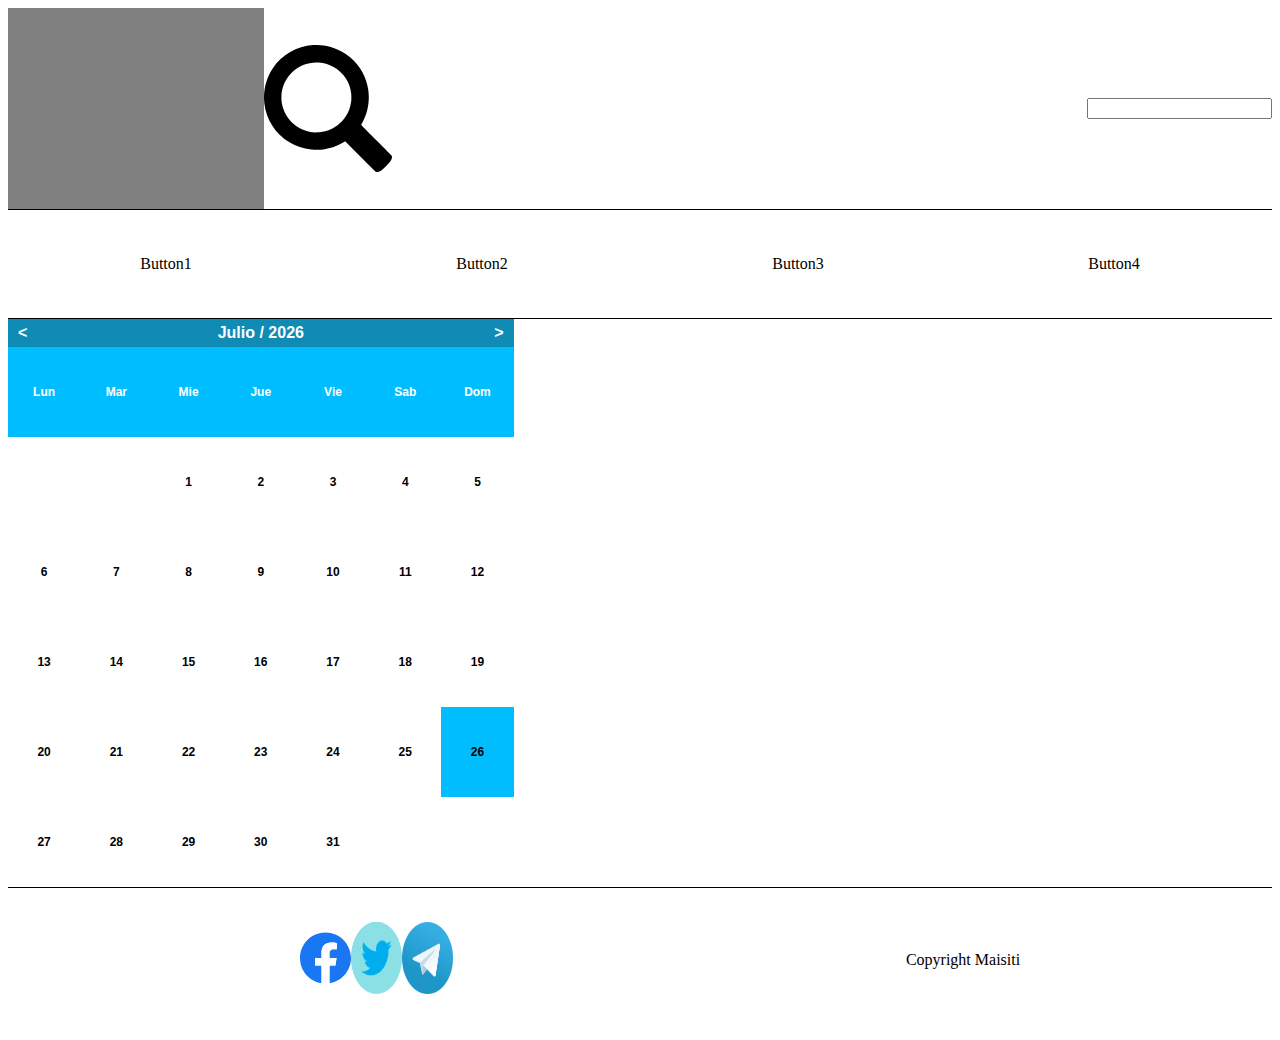
==== index.html @ 034b325f "." ====
<!DOCTYPE html>
<html lang="en">
<head>
    <meta charset="UTF-8">
    <meta name="viewport" content="width=device-width, initial-scale=1.0">
    <meta http-equiv="X-UA-Compatible" content="ie=edge">
    <link rel="stylesheet" href="main.css">
    <title>Maisiti</title>
</head>
<body>
    <div id="container">
        <header id="header">
            <div id="headerImg">
                <div id="logo">
                    
                </div>
                <div id="ampliar">
                    <img src="./img/lupa.svg">
                </div>
            </div>
            <div id="buscador">
                <input type="text"/>
            </div>
        </header>
        <nav id="nav">
            <a href="#">Button1</a>
            <a href="#">Button2</a>
            <a href="#">Button3</a>
            <a href="#">Button4</a>
        </nav>
        <div id="main">
                <table id="calendar">
                        <caption></caption>
                        <thead>
                            <tr>
                                <th>Lun</th><th>Mar</th><th>Mie</th><th>Jue</th><th>Vie</th><th>Sab</th><th>Dom</th>
                            </tr>
                        </thead>
                        <tbody>
                        </tbody>
                    </table>
        </div>
        <footer id="footer">
            <ul>
                <li><img src="./img/face.svg"/></li>
                <li><img src="./img/twitter.png"/></li>
                <li><img src="./img/tele.png"/></li>
            </ul>
            <p>Copyright Maisiti</p>
        </footer>
    </div>
    <script>
            var actual=new Date();
            function pulsado(event){
                if(event.target.style.backgroundColor != "rgb(151, 0, 255)"){
                    let aux = document.getElementsByTagName("td");
                    let celdas = Array.prototype.slice.call(aux);
                    celdas.forEach((celda)=>{
                        if(celda.style.backgroundColor == "rgb(151, 0, 255)"){
                            celda.style.backgroundColor = "#FFFFFF";
                        }
                    });
                    event.target.style.backgroundColor = "#9700ff";
                }
                else{
                    event.target.style.backgroundColor = "#FFFFFF";
                }
            }
            function mostrarCalendario(year,month)
            {
                var now=new Date(year,month-1,1);
                var last=new Date(year,month,0);
                var primerDiaSemana=(now.getDay()==0)?7:now.getDay();
                var ultimoDiaMes=last.getDate();
                var dia=0;
                var resultado="<tr>";
                var diaActual=0;
                console.log(ultimoDiaMes);
                var last_cell=primerDiaSemana+ultimoDiaMes;
                for(var i=1;i<=42;i++)
                {
                    if(i==primerDiaSemana)
                    {
                        dia=1;
                    }
                    if(i<primerDiaSemana || i>=last_cell)
                    {
                        resultado+="<td>&nbsp;</td>";
                    }else{
                        if(dia==actual.getDate() && month==actual.getMonth()+1 && year==actual.getFullYear())
                            resultado+="<td class='hoy'>"+dia+"</td>";
                        else
                            resultado+="<td onclick='pulsado(event)'>"+dia+"</td>";
                        dia++;
                    }
                    if(i%7==0)
                    {
                        if(dia>ultimoDiaMes)
                            break;
                        resultado+="</tr><tr>\n";
                    }
                }

                resultado+="</tr>";
                var meses=Array("Enero", "Febrero", "Marzo", "Abril", "Mayo", "Junio", "Julio", "Agosto", "Septiembre", "Octubre", "Noviembre", "Diciembre");
                nextMonth=month+1;
                nextYear=year;
                if(month+1>12)
                {
                    nextMonth=1;
                    nextYear=year+1;
                }
                prevMonth=month-1;
                prevYear=year;
                if(month-1<1)
                {
                    prevMonth=12;
                    prevYear=year-1;
                }
                document.getElementById("calendar").getElementsByTagName("caption")[0].innerHTML="<a class='flechaizquierda' onclick='mostrarCalendario("+prevYear+","+prevMonth+")'>&lt;</a><div class='fecha'>"+meses[month-1]+" / "+year+"</div><a class='flechaderecha' onclick='mostrarCalendario("+nextYear+","+nextMonth+")'>&gt;</a>";
                document.getElementById("calendar").getElementsByTagName("tbody")[0].innerHTML=resultado;
            }
            mostrarCalendario(actual.getFullYear(),actual.getMonth()+1);
            </script>
</body>
</html>
---- main.css ----
#container{
    display: grid;
    grid-template-areas:"header header header header"
                        "nav nav nav nav"
                        "main main main main"
                        "footer footer footer footer";
}
#header{
    grid-area: header;
    display: flex;
    flex-direction: row;
    justify-content: space-between;
    border-bottom: 1px black solid;
}
#headerImg,#buscador{
    display: flex;
    flex-direction: row;
    justify-content: space-between;
}
#buscador input{
    margin-left:5vw;
    margin-top:10vh;
    margin-bottom:10vh;
}
#logo{
    width: 20vw;
    height: 100%;
    background-color: grey;
}
#ampliar{
    align-self: center;
    width: 10vw;
    height: 100%;
}
#ampliar img{
    width: 100%;
    height: 100%;
}
#nav{
    grid-area: nav;
    display: flex;
    flex-direction: row;
    justify-content: space-around;
    padding-top: 5vh;
    padding-bottom: 5vh;
    border-bottom: 1px black solid;
}
#nav a{
    text-decoration: none;
    color: black;
}
#main{
    grid-area: main;
}
#footer{
    grid-area: footer;
    display: flex;
    flex-direction: row;
    justify-content: space-around;
    padding: 2vh 2vw;
    border-top: 1px black solid;
}
#main{
    display:grid;
    grid-template-columns:4fr 6fr;
}
#footer p{
    align-self: center;
}
#footer ul{
    display: flex;
    flex-direction: row;
    justify-content: space-around;
    list-style-type: none;
}
#footer ul li img{
    width: 4vw;
    height: 8vh;
}



#calendar {
    grid-column:1;
    font-family:Arial;
    font-size:12px;
    display:flex;
    flex-flow:column nowrap;
}
#calendar caption {
    display:flex;
    flex-flow:row nowrap;
    justify-content:space-between;
    padding:5px 10px;
    background-color:#0F8BB6;
    color:#fff;
    font-weight:bold;
    font-size:medium;
}
#calendar caption .fecha{
    align-self:center;
}
#calendar caption .flechaderecha{
    align-self:flex-end;
    cursor:pointer;
}
#calendar caption .flechaizquierda{
    align-self:flex-start;
    cursor:pointer;
}
#calendar thead tr,#calendar tbody tr{
    display:grid;
    height:10vh;
    grid-template-columns:repeat(7,1fr);
}
#calendar th {
    background-color:#00bdff;
    color:#fff;
}
#calendar th,#calendar td{
    display:flex;
    flex-flow:column nowrap;
    justify-content:center;
    align-items:center;
}
#calendar td {
    padding:2px 5px;
    background-color:white;
    font-weight:bold;
    cursor:pointer;
}
#calendar td:hover{
    background-color:#9700ff!important;
}
#calendar .hoy {
    background-color:#00bdff;
}
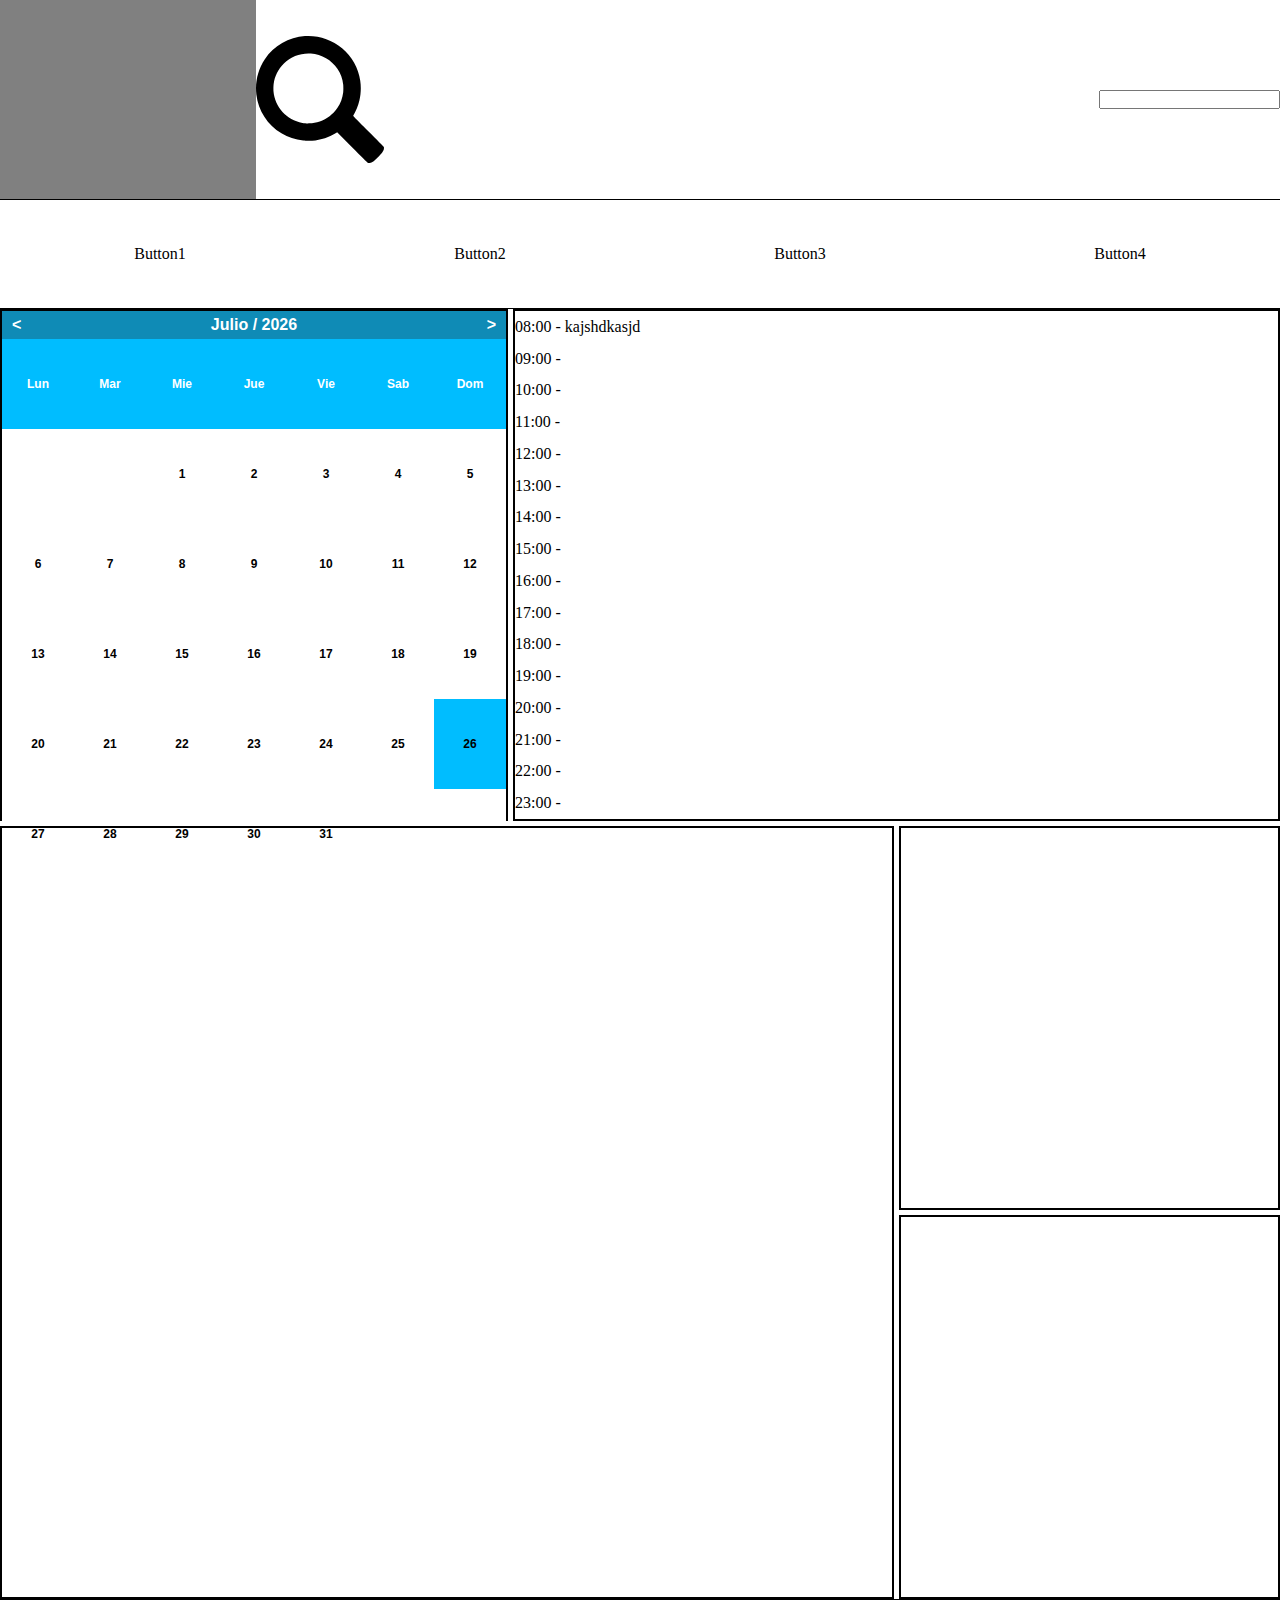
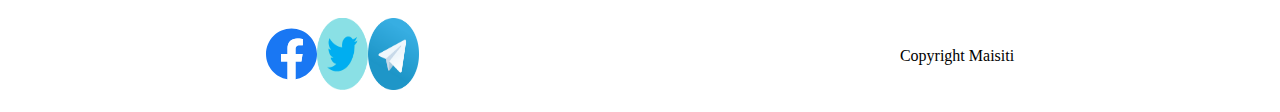
==== commit 4e53da8c: "asdasd" ====
--- a/index.html
+++ b/index.html
@@ -38,7 +38,30 @@
                         </thead>
                         <tbody>
                         </tbody>
-                    </table>
+                </table>
+                <section id="agenda">
+                    <ul>
+                        <li onclick="seleccionarAgenda(event)">08:00 - kajshdkasjd</li>
+                        <li onclick="seleccionarAgenda(event)">09:00 -</li>
+                        <li onclick="seleccionarAgenda(event)">10:00 -</li>
+                        <li onclick="seleccionarAgenda(event)">11:00 -</li>
+                        <li onclick="seleccionarAgenda(event)">12:00 -</li>
+                        <li onclick="seleccionarAgenda(event)">13:00 -</li>
+                        <li onclick="seleccionarAgenda(event)">14:00 -</li>
+                        <li onclick="seleccionarAgenda(event)">15:00 -</li>
+                        <li onclick="seleccionarAgenda(event)">16:00 -</li>
+                        <li onclick="seleccionarAgenda(event)">17:00 -</li>
+                        <li onclick="seleccionarAgenda(event)">18:00 -</li>
+                        <li onclick="seleccionarAgenda(event)">19:00 -</li>
+                        <li onclick="seleccionarAgenda(event)">20:00 -</li>
+                        <li onclick="seleccionarAgenda(event)">21:00 -</li>
+                        <li onclick="seleccionarAgenda(event)">22:00 -</li>
+                        <li onclick="seleccionarAgenda(event)">23:00 -</li>
+                    </ul>
+                </section>
+                <section id="noticias"></section>
+                <section id="login"></section>
+                <section id="incidencias"></section>
         </div>
         <footer id="footer">
             <ul>
@@ -66,6 +89,18 @@
                     event.target.style.backgroundColor = "#FFFFFF";
                 }
             }
+
+            function seleccionarAgenda(event){
+                hora = event.target;
+                if(hora.style.backgroundColor != "rgb(0, 189, 255)"){
+                    hora.style.backgroundColor = "#00bdff"
+                }
+                else{
+                    hora.style.backgroundColor = "#FFFFFF";
+                }
+
+            }
+
             function mostrarCalendario(year,month)
             {
                 var now=new Date(year,month-1,1);
--- a/main.css
+++ b/main.css
@@ -1,3 +1,8 @@
+*{
+    padding:0;
+    margin:0;
+    box-sizing:border-box;
+}
 #container{
     display: grid;
     grid-template-areas:"header header header header"
@@ -62,7 +67,10 @@
 }
 #main{
     display:grid;
-    grid-template-columns:4fr 6fr;
+    grid-template-columns:.4fr .3fr .3fr;
+    grid-template-rows:4fr 3fr 3fr;
+    column-gap:5px;
+    row-gap:5px;
 }
 #footer p{
     align-self: center;
@@ -78,14 +86,61 @@
     height: 8vh;
 }
 
-
-
 #calendar {
+    width:100%;
+    height:100%;
+    border:2px solid black;
     grid-column:1;
+    grid-row:1;
+    max-height:40vw;
     font-family:Arial;
     font-size:12px;
     display:flex;
     flex-flow:column nowrap;
+}
+
+#agenda{
+    border:2px solid black;
+    padding:0;
+    margin:0;
+    grid-column:2/4;
+    grid-row:1;
+}
+#agenda ul{
+    width:100%;
+    height:100%;
+    display:flex;
+    flex-flow:column nowrap;
+    align-items:stretch;
+    align-content:stretch;
+}
+#agenda ul li{
+    cursor:pointer;
+    list-style-type:none;
+    flex:1;
+    display:flex;
+    flex-flow: row nowrap;
+    align-items:center;
+}
+#agenda ul li:hover{
+    background-color:#00bdff!important;
+}
+#noticias{
+    grid-column:1/3;
+    grid-row:2/4;
+    border:2px solid black;
+    width:100%;
+    height:100%;
+}
+#login{
+    grid-row:2;
+    grid-column:3;
+    border:2px solid black;
+}
+#incidencias{
+    grid-row:3;
+    grid-column:3;
+    border:2px solid black;
 }
 #calendar caption {
     display:flex;
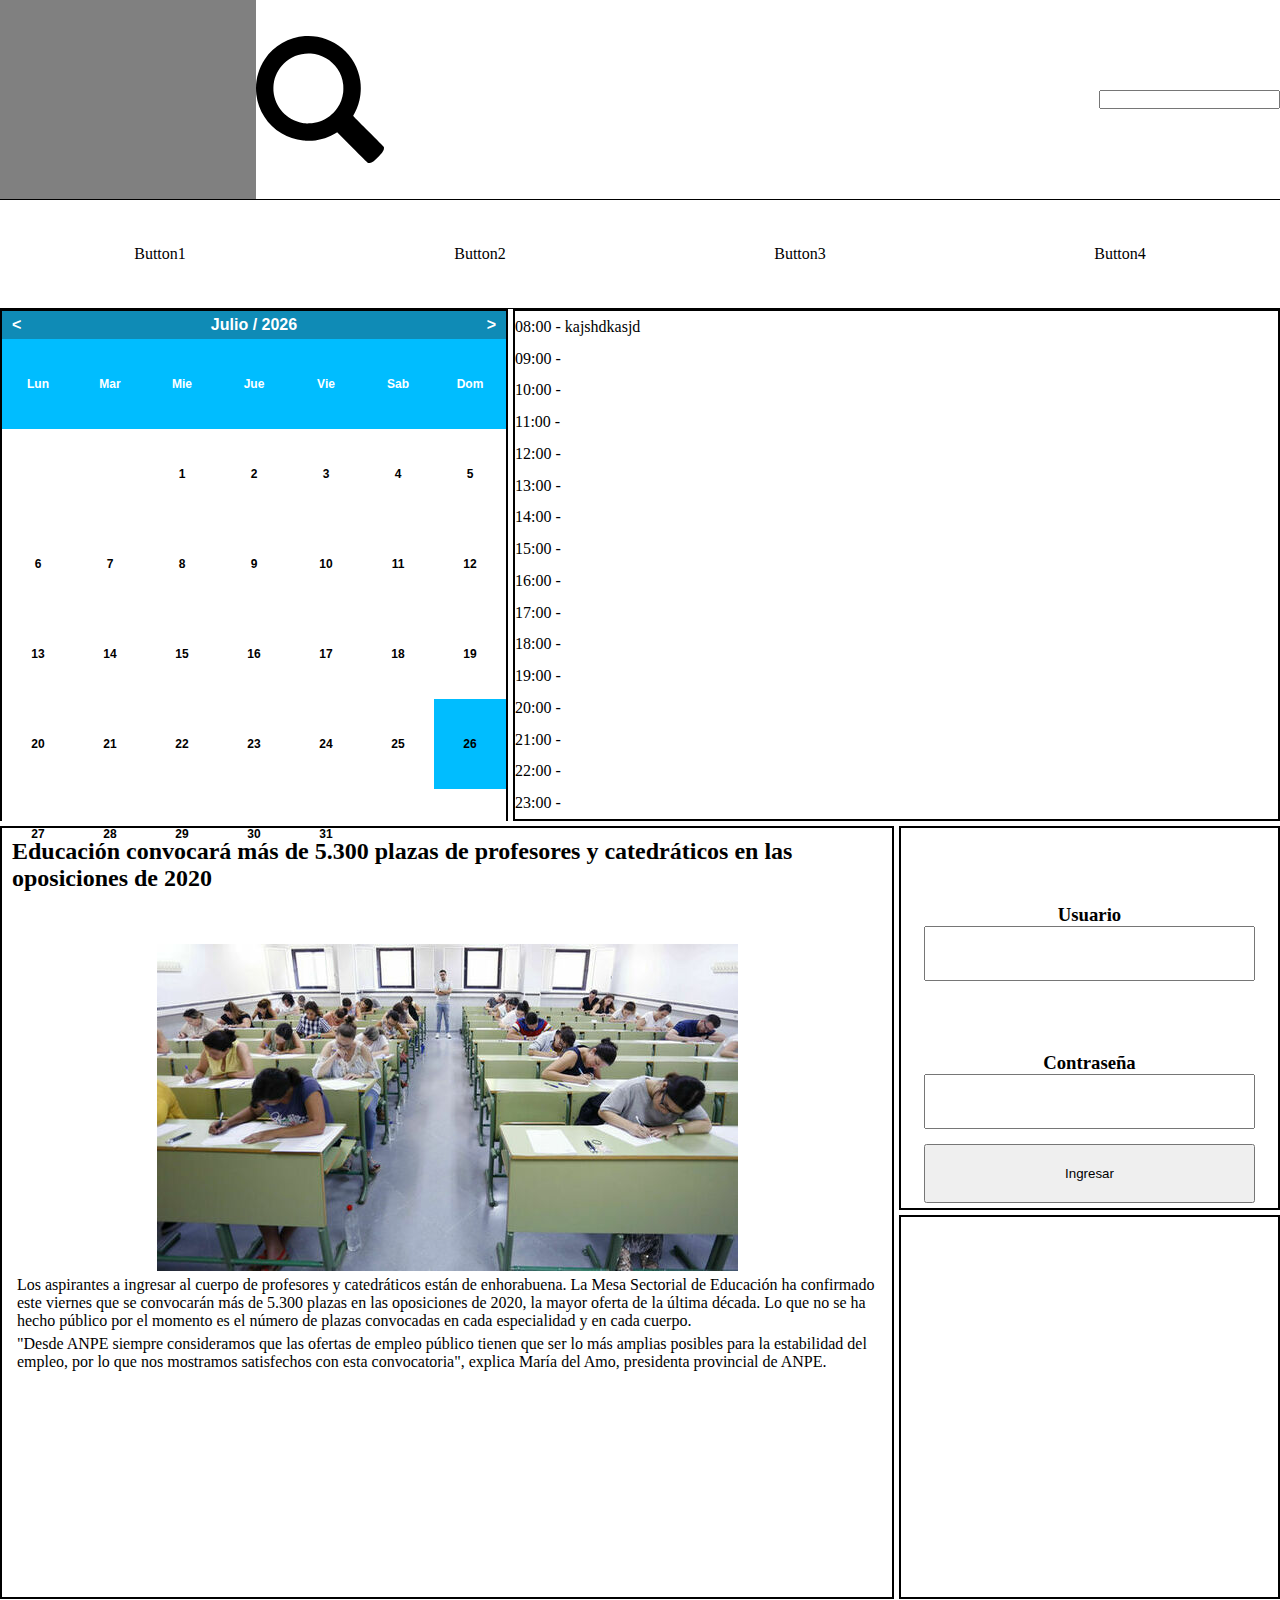
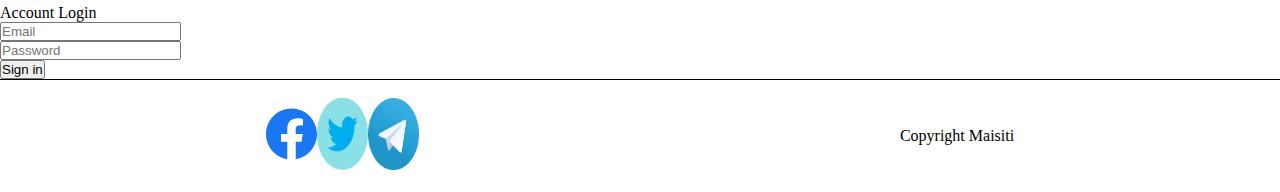
==== commit 22372e5d: "." ====
--- a/index.html
+++ b/index.html
@@ -59,8 +59,51 @@
                         <li onclick="seleccionarAgenda(event)">23:00 -</li>
                     </ul>
                 </section>
-                <section id="noticias"></section>
-                <section id="login"></section>
+                <section id="noticias">
+                    <h2 class="titular">Educación convocará más de 5.300 plazas de profesores y catedráticos en las oposiciones de 2020</h2>
+                    <img class="imagen" src="./img/imagenNoticia.jpg">
+                    <div class="contenido">
+                        <p>Los aspirantes a ingresar al cuerpo de profesores y catedráticos están de enhorabuena. 
+                        La Mesa Sectorial de Educación ha confirmado este viernes que se convocarán más de 5.300 plazas en las oposiciones de 2020, 
+                        la mayor oferta de la última década. Lo que no se ha hecho público por el momento es el número de plazas convocadas en cada 
+                        especialidad y en cada cuerpo.</p>
+                        <p>"Desde ANPE siempre consideramos que las ofertas de empleo público tienen que ser lo más amplias posibles para la estabilidad 
+                        del empleo, por lo que nos mostramos satisfechos con esta convocatoria", explica María del Amo, presidenta provincial de ANPE. </p>
+                    </div>
+                </section>
+                <section id="login">
+                    <label>
+                        <h3>Usuario</h3>
+                    </label>
+                    <input type="text" id="inputuser">
+                    <label><h3>Contraseña</h3></label>
+                    <input type="password" id="inputpass">
+                    <p>
+                    <button id="botonCrear">Ingresar</button>
+                    </p>
+                </section>
+            <div class="wrap-login100 p-l-55 p-r-55 p-t-65 p-b-50">
+                    <form class="login100-form validate-form">
+                    <span class="login100-form-title p-b-33">
+                        Account Login
+                    </span>
+                    <div class="wrap-input100 validate-input" data-validate="Valid email is required: ex@abc.xyz">
+                        <input class="input100" type="text" name="email" placeholder="Email">
+                        <span class="focus-input100-1"></span>
+                        <span class="focus-input100-2"></span>
+                    </div>
+                    <div class="wrap-input100 rs1 validate-input" data-validate="Password is required">
+                        <input class="input100" type="password" name="pass" placeholder="Password">
+                        <span class="focus-input100-1"></span>
+                        <span class="focus-input100-2"></span>
+                    </div>
+                    <div class="container-login100-form-btn m-t-20">
+                        <button class="login100-form-btn">
+                            Sign in
+                        </button>
+                    </div>
+                    </form>
+                    </div>
                 <section id="incidencias"></section>
         </div>
         <footer id="footer">
--- a/main.css
+++ b/main.css
@@ -54,9 +54,6 @@
     text-decoration: none;
     color: black;
 }
-#main{
-    grid-area: main;
-}
 #footer{
     grid-area: footer;
     display: flex;
@@ -71,6 +68,11 @@
     grid-template-rows:4fr 3fr 3fr;
     column-gap:5px;
     row-gap:5px;
+    grid-area: main;
+}
+#reg{
+    display:inline;
+    padding: 20px;
 }
 #footer p{
     align-self: center;
@@ -88,7 +90,6 @@
 
 #calendar {
     width:100%;
-    height:100%;
     border:2px solid black;
     grid-column:1;
     grid-row:1;
@@ -98,7 +99,9 @@
     display:flex;
     flex-flow:column nowrap;
 }
-
+#calendar ul{
+    flex:1;
+}
 #agenda{
     border:2px solid black;
     padding:0;
@@ -126,17 +129,52 @@
     background-color:#00bdff!important;
 }
 #noticias{
+    padding:10px;
     grid-column:1/3;
     grid-row:2/4;
     border:2px solid black;
     width:100%;
     height:100%;
+    display:flex;
+    flex-flow: column nowrap;
+    justify-content:space-between;
+    align-items:center;
+}
+#noticias .titular{
+    flex:1;
+}
+#noticias .imagen{
+    flex:3;
+}
+#noticias .contenido{
+    flex:3;
+}
+#noticias p{
+    margin:5px;
 }
 #login{
     grid-row:2;
     grid-column:3;
     border:2px solid black;
-}
+    cursor:pointer;
+    text-align:center;
+    padding:5px;
+    background-color:white;
+    display:grid;
+    grid-template-columns: .5fr 9fr .5fr;
+    grid-template-rows:0.25fr 0.15fr 0.25fr 0.15fr 0.2fr;
+}
+#login label, #login input, #login p{
+    grid-column:2;
+    display:flex;
+    flex-flow:column nowrap;
+    justify-content:flex-end;
+}
+#login button{
+    height:80%;
+}
+
+
 #incidencias{
     grid-row:3;
     grid-column:3;
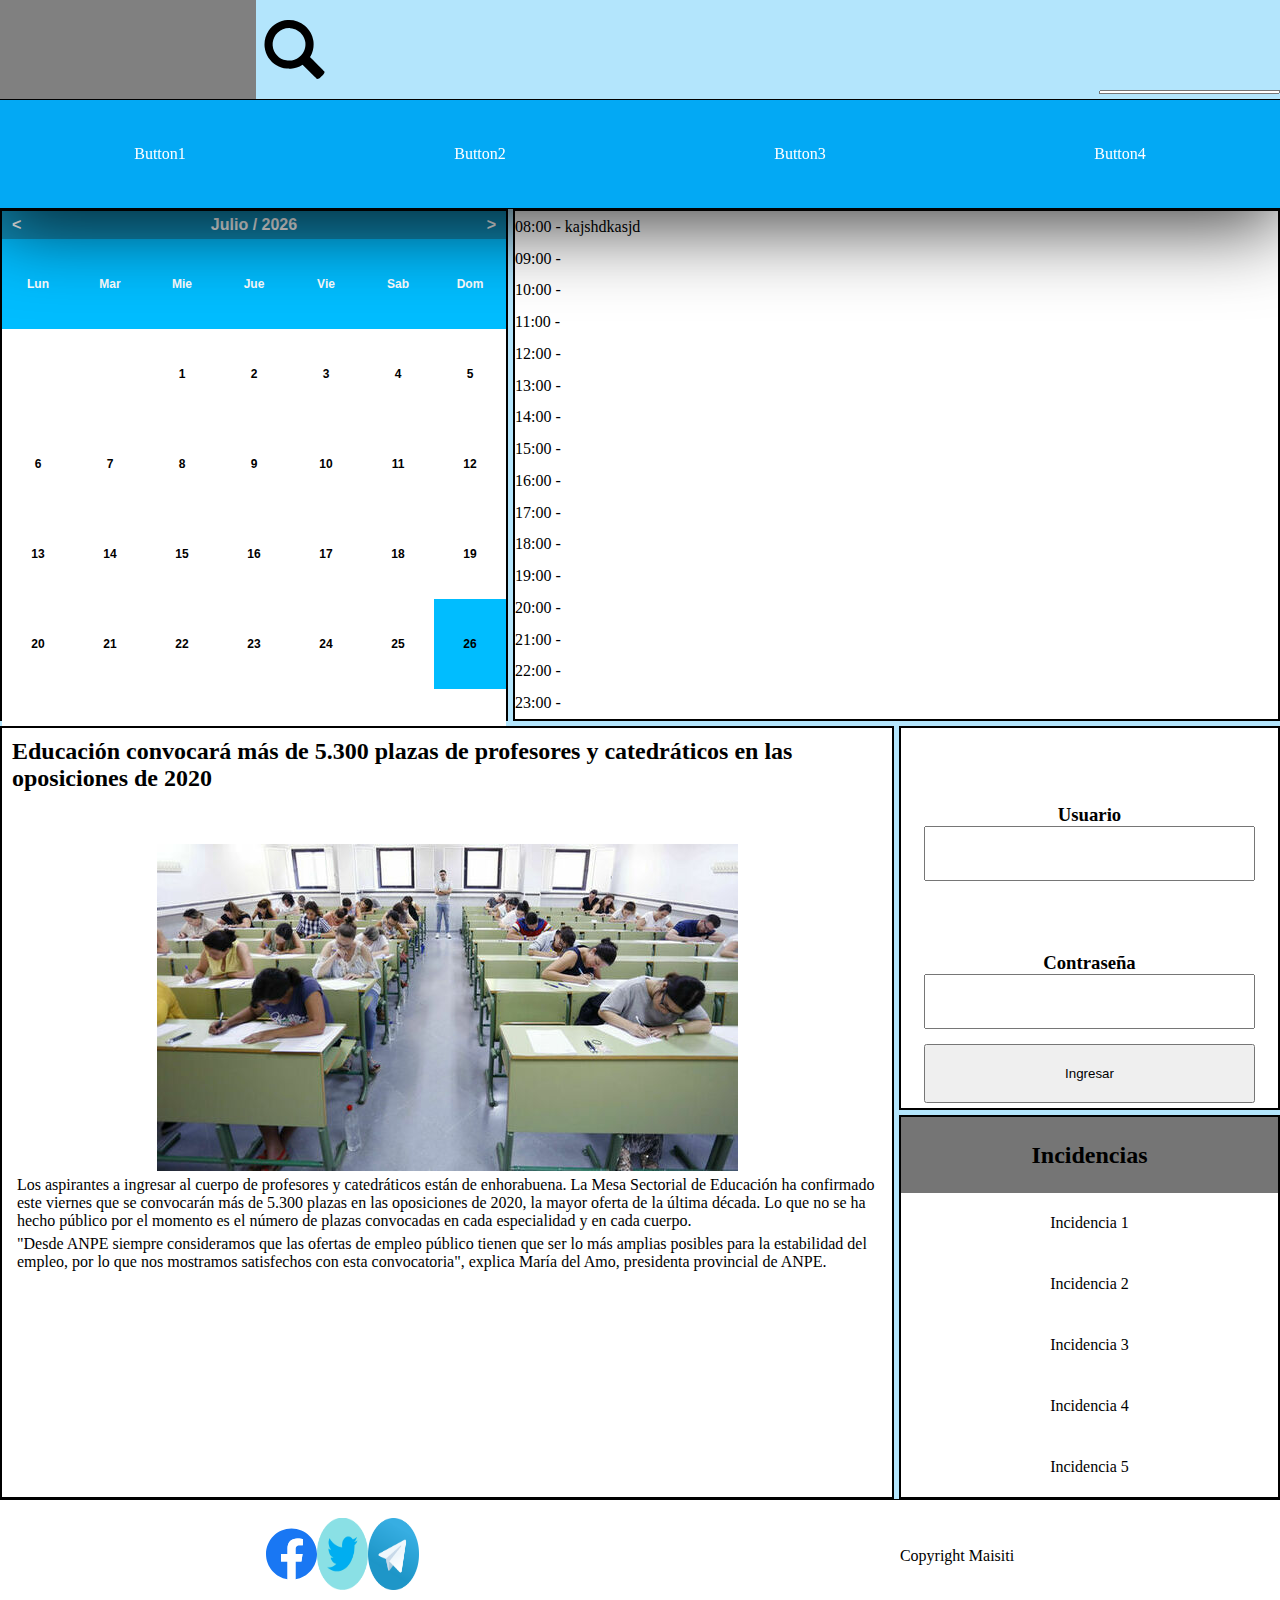
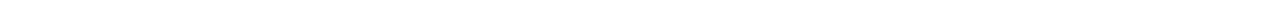
==== commit edd04dec: "." ====
--- a/index.html
+++ b/index.html
@@ -82,29 +82,16 @@
                     <button id="botonCrear">Ingresar</button>
                     </p>
                 </section>
-            <div class="wrap-login100 p-l-55 p-r-55 p-t-65 p-b-50">
-                    <form class="login100-form validate-form">
-                    <span class="login100-form-title p-b-33">
-                        Account Login
-                    </span>
-                    <div class="wrap-input100 validate-input" data-validate="Valid email is required: ex@abc.xyz">
-                        <input class="input100" type="text" name="email" placeholder="Email">
-                        <span class="focus-input100-1"></span>
-                        <span class="focus-input100-2"></span>
-                    </div>
-                    <div class="wrap-input100 rs1 validate-input" data-validate="Password is required">
-                        <input class="input100" type="password" name="pass" placeholder="Password">
-                        <span class="focus-input100-1"></span>
-                        <span class="focus-input100-2"></span>
-                    </div>
-                    <div class="container-login100-form-btn m-t-20">
-                        <button class="login100-form-btn">
-                            Sign in
-                        </button>
-                    </div>
-                    </form>
-                    </div>
-                <section id="incidencias"></section>
+                <section id="incidencias">
+                    <p>Incidencias</p>
+                    <ul>
+                        <li>Incidencia 1</li>
+                        <li>Incidencia 2</li>
+                        <li>Incidencia 3</li>
+                        <li>Incidencia 4</li>
+                        <li>Incidencia 5</li>
+                    </ul>
+                </section>
         </div>
         <footer id="footer">
             <ul>
--- a/main.css
+++ b/main.css
@@ -10,12 +10,20 @@
                         "main main main main"
                         "footer footer footer footer";
 }
+#main.containerFlex{
+    display: flex;
+    flex-flow: column wrap;
+}
 #header{
+    max-height:100px;
     grid-area: header;
     display: flex;
     flex-direction: row;
     justify-content: space-between;
     border-bottom: 1px black solid;
+    z-index: 3;
+    background-color:#B3E5FC;
+    
 }
 #headerImg,#buscador{
     display: flex;
@@ -36,10 +44,13 @@
     align-self: center;
     width: 10vw;
     height: 100%;
+    display:flex;
+    flex-flow:row nowrap;
+    align-items:center;
 }
 #ampliar img{
-    width: 100%;
-    height: 100%;
+    width: 60%;
+    height: 60%;
 }
 #nav{
     grid-area: nav;
@@ -49,10 +60,20 @@
     padding-top: 5vh;
     padding-bottom: 5vh;
     border-bottom: 1px black solid;
+    background-color: #03A9F4;
+    z-index: 2;
+    position: sticky;
+    top: 0;
+    -webkit-box-shadow: 0px 15px 79px 2px rgba(0,0,0,0.75);
+    -moz-box-shadow: 0px 15px 79px 2px rgba(0,0,0,0.75);
+    box-shadow: 0px 15px 79px 2px rgba(0,0,0,0.75);
 }
 #nav a{
     text-decoration: none;
-    color: black;
+    color: white;
+}
+#seleccionTipoIncidencia{
+    padding: 2vh 0;
 }
 #footer{
     grid-area: footer;
@@ -68,6 +89,7 @@
     grid-template-rows:4fr 3fr 3fr;
     column-gap:5px;
     row-gap:5px;
+    background-color: #B3E5FC;
     grid-area: main;
 }
 #reg{
@@ -86,6 +108,13 @@
 #footer ul li img{
     width: 4vw;
     height: 8vh;
+}
+
+#tablaIncidencias tr td{
+    border:0.1em black solid;
+}
+#tablaIncidencias tr td{
+    padding:3vh 13vw;
 }
 
 #calendar {
@@ -103,6 +132,7 @@
     flex:1;
 }
 #agenda{
+    background-color:white;
     border:2px solid black;
     padding:0;
     margin:0;
@@ -136,6 +166,7 @@
     width:100%;
     height:100%;
     display:flex;
+    background-color:white;
     flex-flow: column nowrap;
     justify-content:space-between;
     align-items:center;
@@ -145,12 +176,65 @@
 }
 #noticias .imagen{
     flex:3;
+    max-width:100%;
 }
 #noticias .contenido{
     flex:3;
 }
 #noticias p{
     margin:5px;
+}
+#incidencias{
+    background-color:white;
+    display:flex;
+    flex-flow: column nowrap;
+    align-items:center;
+}
+#incidencias p{
+    display:flex;
+    width:100%;
+    background:#757575;
+    flex-flow:row nowrap;
+    justify-content:center;
+    align-items:center;
+    font-weight:bold;
+    font-size:1.5rem;
+    flex:2;
+}
+#incidencias ul{
+    width:100%;
+    height:100%;
+    flex:8;
+    display:flex;
+    flex-flow:column nowrap;
+    align-items:stretch;
+    align-content:stretch;
+}
+#incidencias ul li{
+    cursor:pointer;
+    flex:1;
+    list-style-type:none;
+    display:flex;
+    flex-flow:row nowrap;
+    justify-content:center;
+    align-items:center;
+}
+#incidencias ul li:hover{
+    background-color:#00bdff;
+}
+.boton{
+    color: white;
+    border: 1px black solid;
+    background-color: #00BDFF;
+    border-radius: 0.1rem;
+    -webkit-box-shadow: 1.5px 1.5px 1.5px 0px rgba(0,0,0,0.75);
+    -moz-box-shadow: 1px 1px 1.5px 0px rgba(0,0,0,0.75);
+    box-shadow: 1.5px 1.5px 1.5px 0px rgba(0,0,0,0.75);
+}
+.boton:hover{
+    -webkit-box-shadow: 1px 1px 0px 0px rgba(0,0,0,0.75);
+    -moz-box-shadow: 1px 1px 0px 0px rgba(0,0,0,0.75);
+    box-shadow: 1px 1px 0px 0px rgba(0,0,0,0.75);   
 }
 #login{
     grid-row:2;
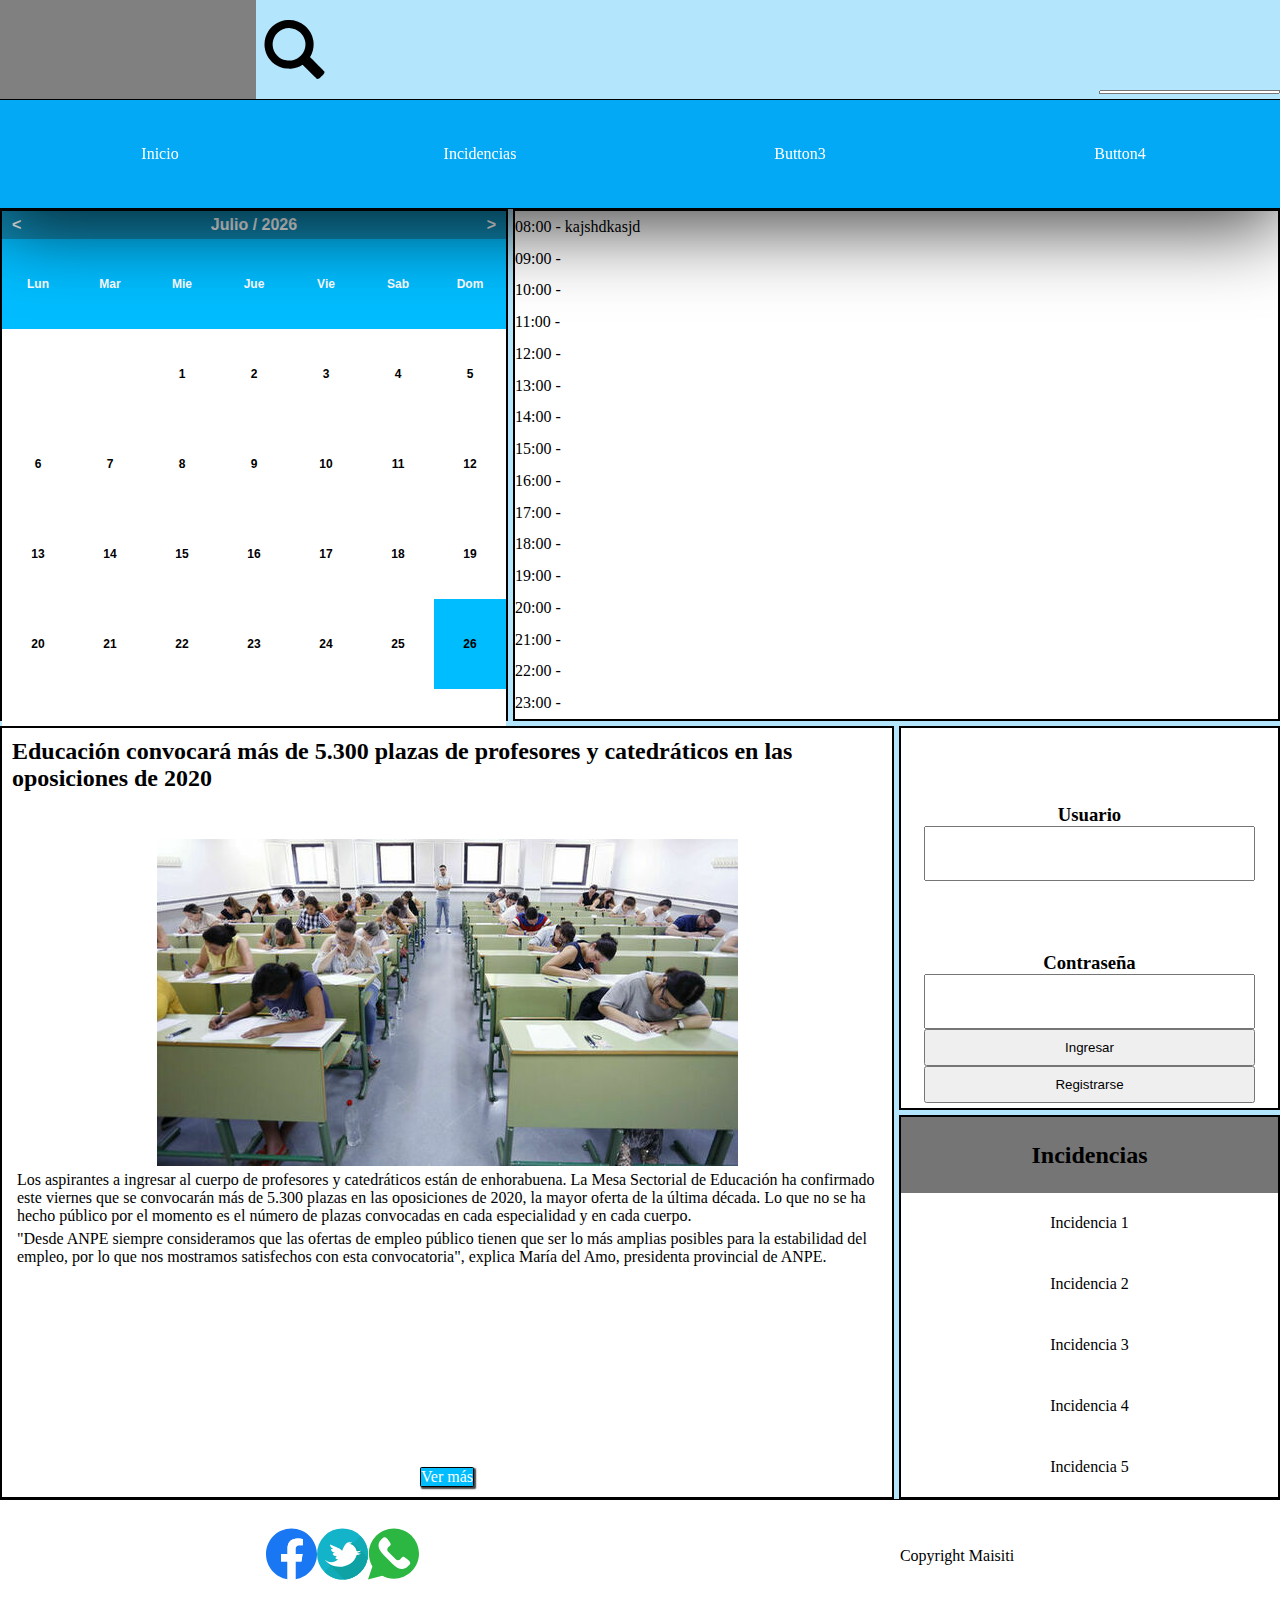
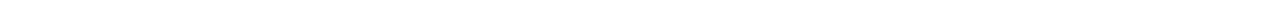
==== commit c457cb69: "Cambio en el menu y en lo que sea mas" ====
--- a/index.html
+++ b/index.html
@@ -23,8 +23,8 @@
             </div>
         </header>
         <nav id="nav">
-            <a href="#">Button1</a>
-            <a href="#">Button2</a>
+            <a href="./index.html">Inicio</a>
+            <a href="./incidencias.html">Incidencias</a>
             <a href="#">Button3</a>
             <a href="#">Button4</a>
         </nav>
@@ -70,6 +70,7 @@
                         <p>"Desde ANPE siempre consideramos que las ofertas de empleo público tienen que ser lo más amplias posibles para la estabilidad 
                         del empleo, por lo que nos mostramos satisfechos con esta convocatoria", explica María del Amo, presidenta provincial de ANPE. </p>
                     </div>
+                    <a id="botonNoticias" class="boton">Ver más</a>
                 </section>
                 <section id="login">
                     <label>
@@ -80,6 +81,7 @@
                     <input type="password" id="inputpass">
                     <p>
                     <button id="botonCrear">Ingresar</button>
+                    <button id="botonRegistrar" onclick="location.href = './register.html'">Registrarse</button>
                     </p>
                 </section>
                 <section id="incidencias">
@@ -96,8 +98,8 @@
         <footer id="footer">
             <ul>
                 <li><img src="./img/face.svg"/></li>
-                <li><img src="./img/twitter.png"/></li>
-                <li><img src="./img/tele.png"/></li>
+                <li><img src="./img/twitter.svg"/></li>
+                <li><img src="./img/wha.svg"/></li>
             </ul>
             <p>Copyright Maisiti</p>
         </footer>
--- a/main.css
+++ b/main.css
@@ -71,6 +71,14 @@
 #nav a{
     text-decoration: none;
     color: white;
+    transition: 2s;
+    width: 100%;
+    height: 100%;
+    text-align: center;
+}
+#nav a:hover{
+    border-left: 1px black solid;
+    border-right: 1px black solid;
 }
 #seleccionTipoIncidencia{
     padding: 2vh 0;
@@ -114,7 +122,7 @@
     border:0.1em black solid;
 }
 #tablaIncidencias tr td{
-    padding:3vh 13vw;
+    padding:2vh 10vw;
 }
 
 #calendar {
@@ -312,3 +320,37 @@
 #calendar .hoy {
     background-color:#00bdff;
 }
+
+@media screen and (max-width: 600px){
+
+#main{
+    display:grid;
+    grid-template-columns:100%;
+    grid-template-rows:none;
+    row-gap:5px;
+    background-color: #B3E5FC;
+    grid-area:main;
+}
+
+#calendar{
+    grid-row:1;
+    grid-column:1;
+    max-height:none;
+}
+#agenda{
+    grid-row:2;
+    grid-column:1;
+}
+#noticias{
+    grid-row:3;
+    grid-column:1;
+}
+#login{
+    grid-row:4;
+    grid-column:1;
+}
+#incidencias{
+    grid-row:5;
+    grid-column:1;
+}
+}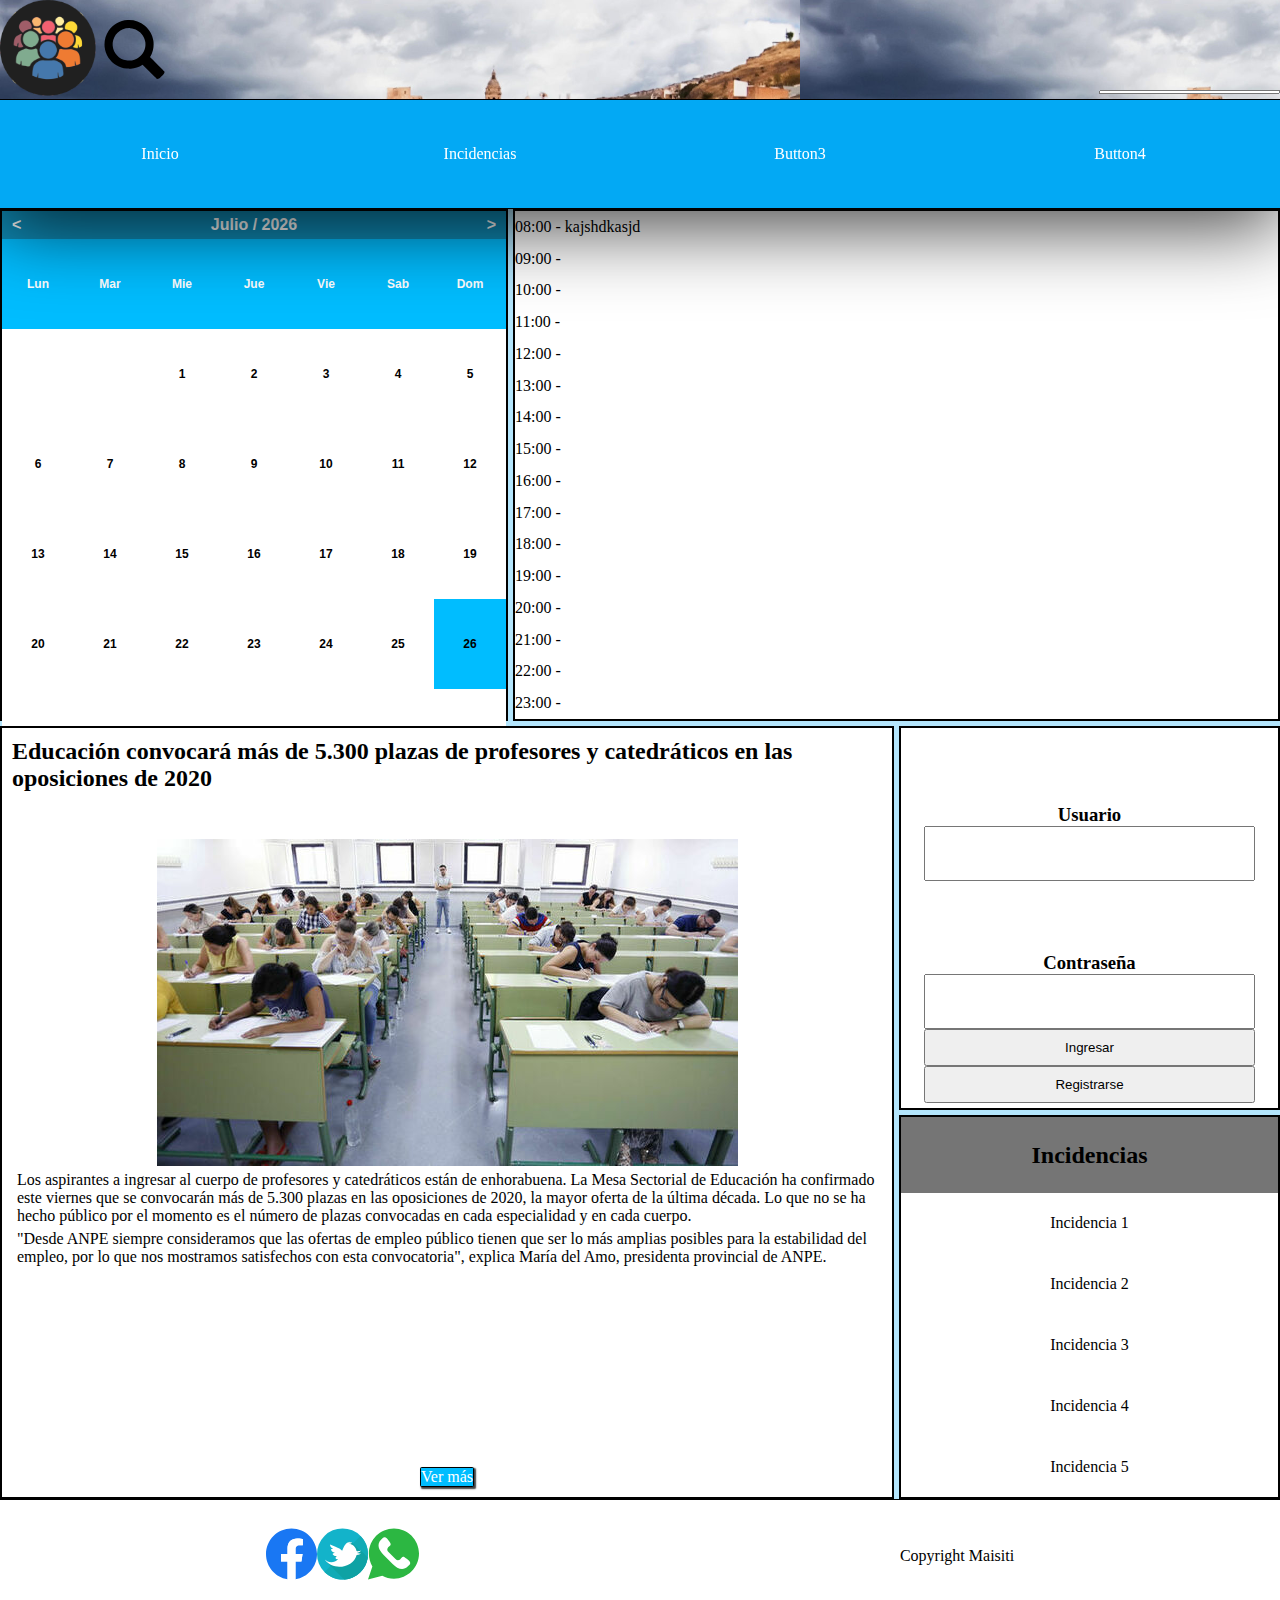
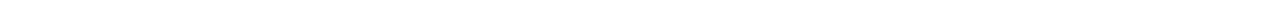
==== commit 6c3681ef: "Imagen de fondo, logo y menu responsive" ====
--- a/index.html
+++ b/index.html
@@ -12,7 +12,7 @@
         <header id="header">
             <div id="headerImg">
                 <div id="logo">
-                    
+                    <img src="./img/logo.png"/>
                 </div>
                 <div id="ampliar">
                     <img src="./img/lupa.svg">
@@ -85,7 +85,7 @@
                     </p>
                 </section>
                 <section id="incidencias">
-                    <p>Incidencias</p>
+                    <a href="./incidencias.html">Incidencias</a>
                     <ul>
                         <li>Incidencia 1</li>
                         <li>Incidencia 2</li>
--- a/main.css
+++ b/main.css
@@ -10,6 +10,15 @@
                         "main main main main"
                         "footer footer footer footer";
 }
+#containerReg{
+    display: grid;
+    grid-template-areas:"header header header header"
+                        "nav nav nav nav"
+                        "main main main main"
+                        "footer footer footer footer";
+    background-image: url("./img/loja.JPG");
+    background-size:cover;
+}
 #main.containerFlex{
     display: flex;
     flex-flow: column wrap;
@@ -23,6 +32,8 @@
     border-bottom: 1px black solid;
     z-index: 3;
     background-color:#B3E5FC;
+    background-image: url("./img/lojaBanner.jpg");
+    background-size: 50em;
     
 }
 #headerImg,#buscador{
@@ -36,9 +47,11 @@
     margin-bottom:10vh;
 }
 #logo{
-    width: 20vw;
-    height: 100%;
-    background-color: grey;
+    margin: auto;
+}
+#logo img{
+    width: 6em;
+    height: 6em;
 }
 #ampliar{
     align-self: center;
@@ -83,6 +96,11 @@
 #seleccionTipoIncidencia{
     padding: 2vh 0;
 }
+#reportarIncidencia{
+    margin-top: 2vh;
+    width: 8.3em;
+    height: 1.4em;
+}
 #footer{
     grid-area: footer;
     display: flex;
@@ -90,6 +108,7 @@
     justify-content: space-around;
     padding: 2vh 2vw;
     border-top: 1px black solid;
+    background-color: white;
 }
 #main{
     display:grid;
@@ -103,6 +122,9 @@
 #reg{
     display:inline;
     padding: 20px;
+    background-color: #B3E5FC;
+    width: 100%;
+    margin-left : 25%
 }
 #footer p{
     align-self: center;
@@ -120,11 +142,14 @@
 
 #tablaIncidencias tr td{
     border:0.1em black solid;
-}
-#tablaIncidencias tr td{
     padding:2vh 10vw;
 }
-
+#tablaIncidencias tr td:hover{
+    background-color: lightblue;
+}
+#tablaIncidencias tr td:active{
+    background-color: rgb(120, 208, 238);
+}
 #calendar {
     width:100%;
     border:2px solid black;
@@ -198,7 +223,9 @@
     flex-flow: column nowrap;
     align-items:center;
 }
-#incidencias p{
+#incidencias a{
+    text-decoration: none;
+    color: black;
     display:flex;
     width:100%;
     background:#757575;
@@ -208,6 +235,10 @@
     font-weight:bold;
     font-size:1.5rem;
     flex:2;
+    transition: 2s;
+}
+#incidencias a:hover{
+    border: 1px black solid;
 }
 #incidencias ul{
     width:100%;
@@ -244,6 +275,11 @@
     -moz-box-shadow: 1px 1px 0px 0px rgba(0,0,0,0.75);
     box-shadow: 1px 1px 0px 0px rgba(0,0,0,0.75);   
 }
+.boton:active{
+    -webkit-box-shadow: 0px 0px 0px 0px rgba(0,0,0,0.75);
+    -moz-box-shadow: 0px 0px 0px 0px rgba(0,0,0,0.75);
+    box-shadow: 0px 0px 0px 0px rgba(0,0,0,0.75);
+}
 #login{
     grid-row:2;
     grid-column:3;
@@ -322,7 +358,18 @@
 }
 
 @media screen and (max-width: 600px){
-
+#nav{
+    flex-direction: column;
+    padding: 0;
+}
+#nav a{
+    padding-top:2vh;
+    padding-bottom:2vh;
+}
+#nav a:hover{
+    border-top: 1px black solid;
+    border-bottom: 1px black solid;
+}
 #main{
     display:grid;
     grid-template-columns:100%;
